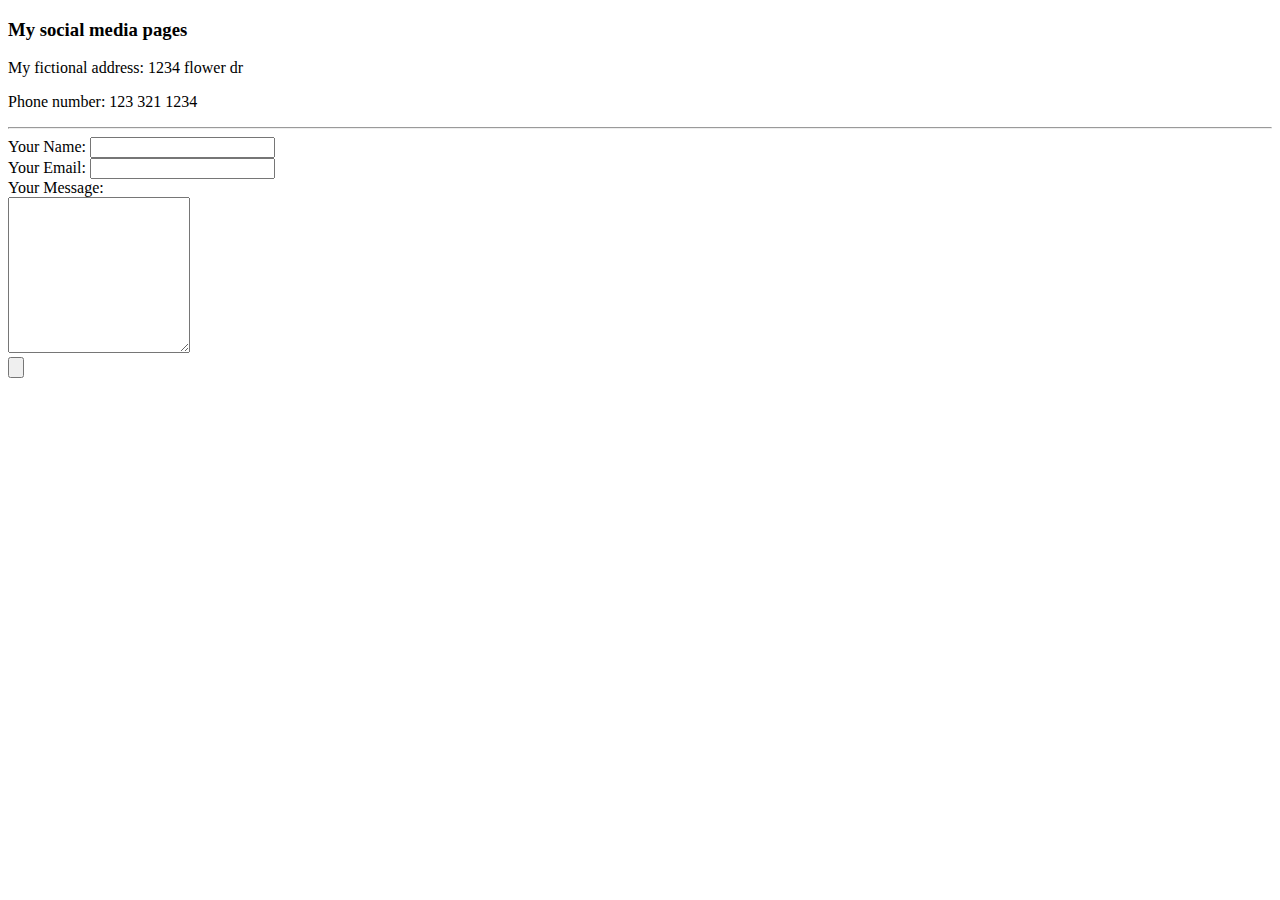
==== HTML notes/HTML - Personal Site/contacts.html @ 91d67fc4 "updating files" ====
<!DOCTYPE html>
<html lang="en" dir="ltr">
  <head>
    <meta charset="utf-8">
    <title>Contact Me</title>
  </head>
  <body>
    <h3>My social media pages</h3>
    <p>My fictional address: 1234 flower dr</p>
    <p>Phone number: 123 321 1234</p>
<hr>
<form class="" action="mailto: info@test@gmail.com" method="post" enctype="text/plain">
  <label>Your Name: </label>
  <input type="text" name="yourName" value=""><br>
  <label>Your Email:</label>
  <input type="email" name="yourEmail" value=""><br>
  <label>Your Message:</label><br>
  <textarea name="yourMessage" rows="10" cols="20"></textarea><br>
<input type="submit" name="" value="">
</form>

  </body>
</html>
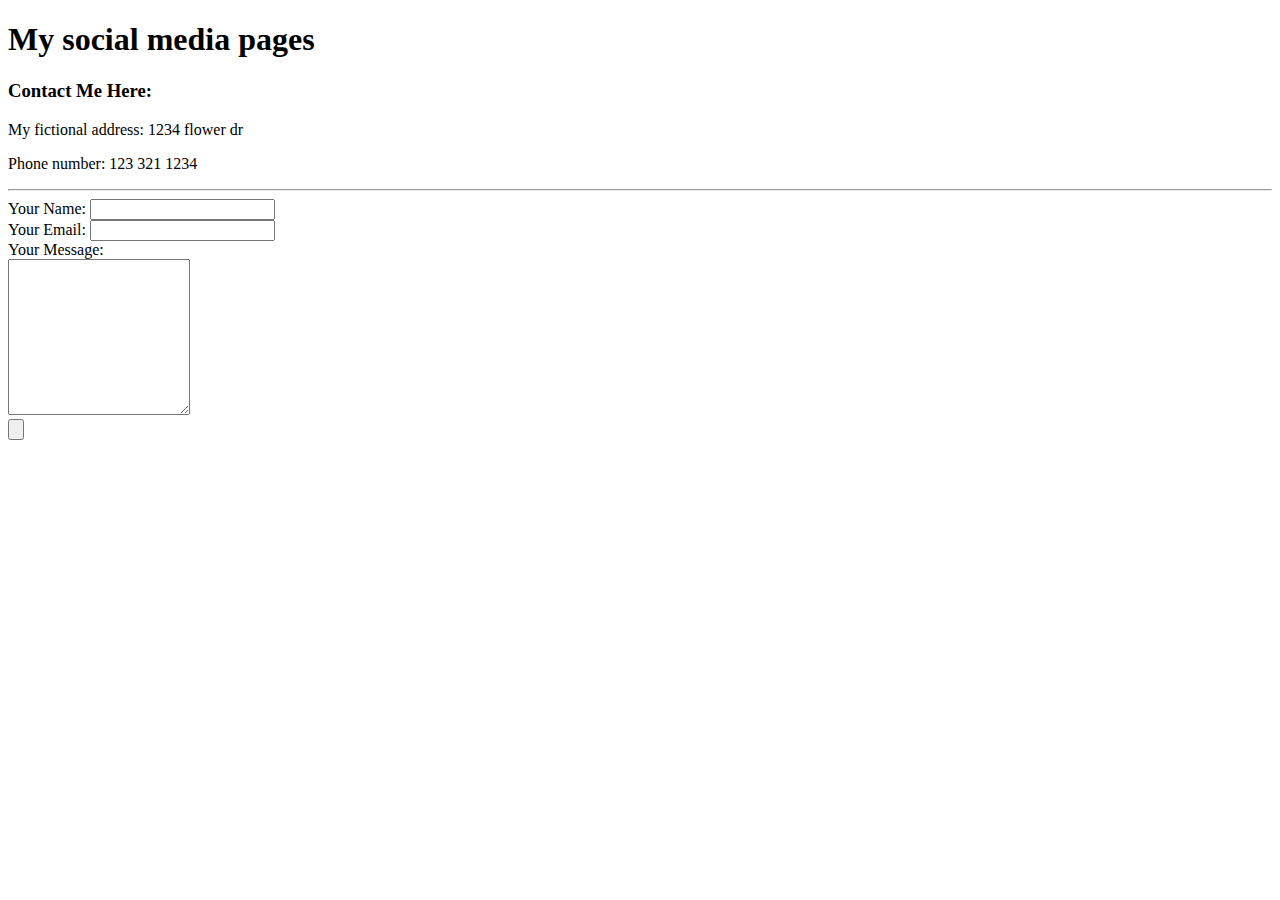
==== commit 6573be9c: "update" ====
--- a/HTML notes/HTML - Personal Site/contacts.html
+++ b/HTML notes/HTML - Personal Site/contacts.html
@@ -3,9 +3,12 @@
   <head>
     <meta charset="utf-8">
     <title>Contact Me</title>
+    <link rel="stylesheet" href="/Users/kistb/Documents/Github Javascript Folders/MERN-Notes/HTML notes/HTML - Personal Site/style.css">
+
   </head>
   <body>
-    <h3>My social media pages</h3>
+    <h1>My social media pages</h1>
+    <h3>Contact Me Here:</h3>
     <p>My fictional address: 1234 flower dr</p>
     <p>Phone number: 123 321 1234</p>
 <hr>
